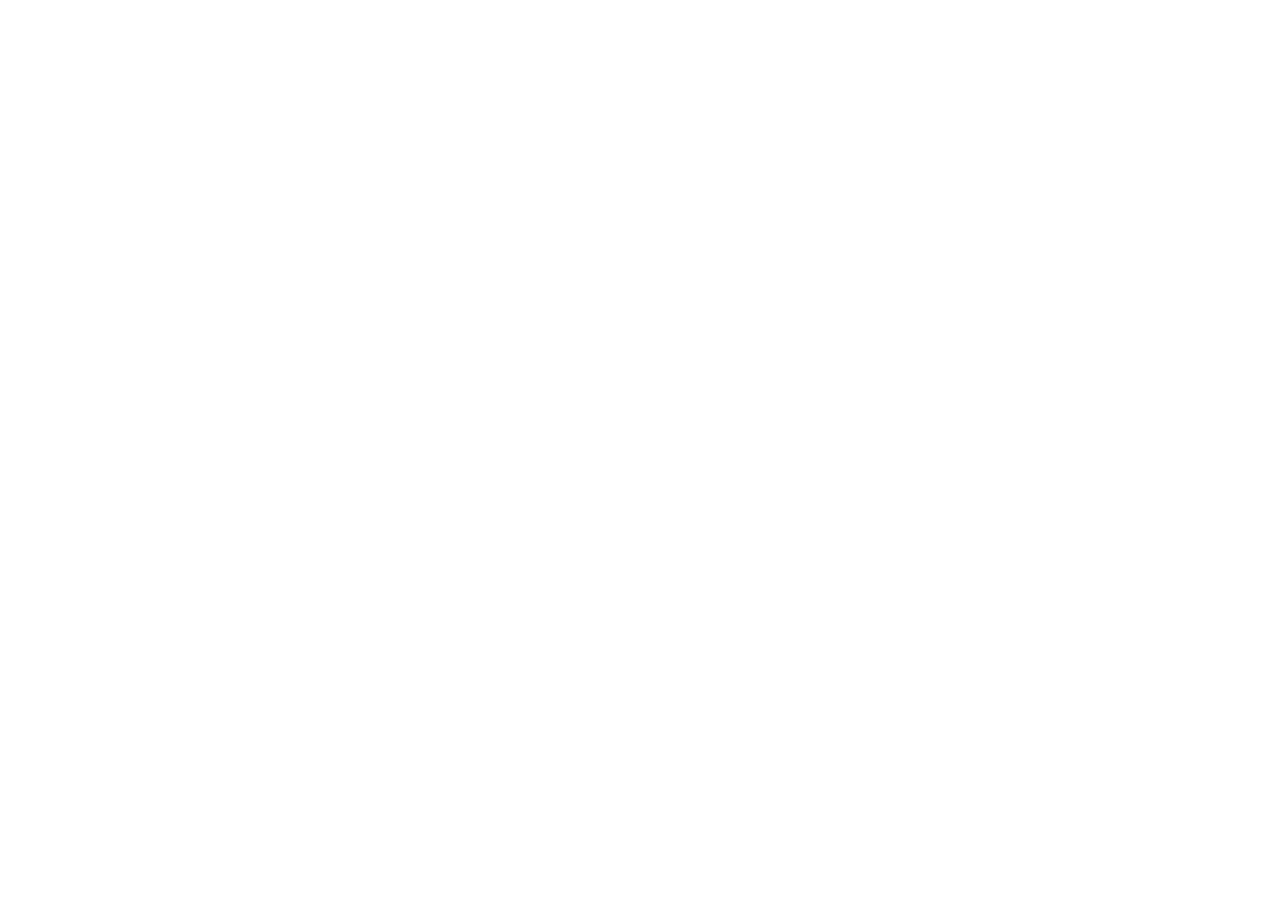
==== js/index.html @ 66010973 "hw 8-js" ====
<!DOCTYPE html>
<html lang="en">
  <head>
    <meta charset="UTF-8" />
    <meta name="viewport" content="width=device-width, initial-scale=1.0" />
    <title>Gallery</title>
    <!-- basicLightbox CSS -->
    <link
      rel="stylesheet"
      href="https://cdn.jsdelivr.net/npm/basiclightbox@5.0.4/dist/basicLightbox.min.css"
    />
  </head>
  <body>
    <ul class="gallery"></ul>

    <!-- basicLightbox JS -->
    <script src="https://cdn.jsdelivr.net/npm/basiclightbox@5.0.4/dist/basicLightbox.min.js"></script>

    <script src="script.js"></script>
  </body>
</html>
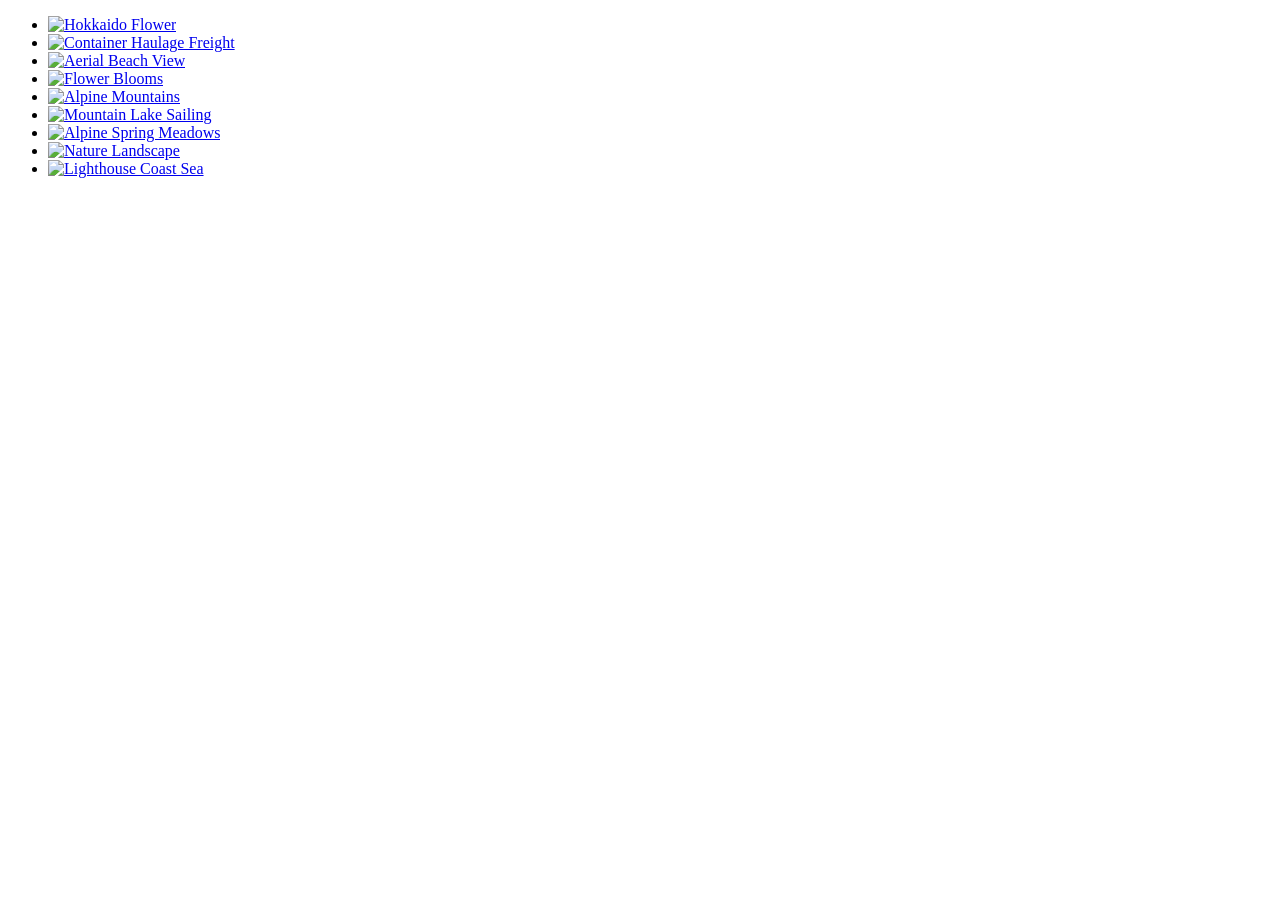
==== commit 5dba1ff4: "fixed hw-js8" ====
--- a/js/index.html
+++ b/js/index.html
@@ -16,6 +16,6 @@
     <!-- basicLightbox JS -->
     <script src="https://cdn.jsdelivr.net/npm/basiclightbox@5.0.4/dist/basicLightbox.min.js"></script>
 
-    <script src="script.js"></script>
+    <script src="galery.js"></script>
   </body>
 </html>
